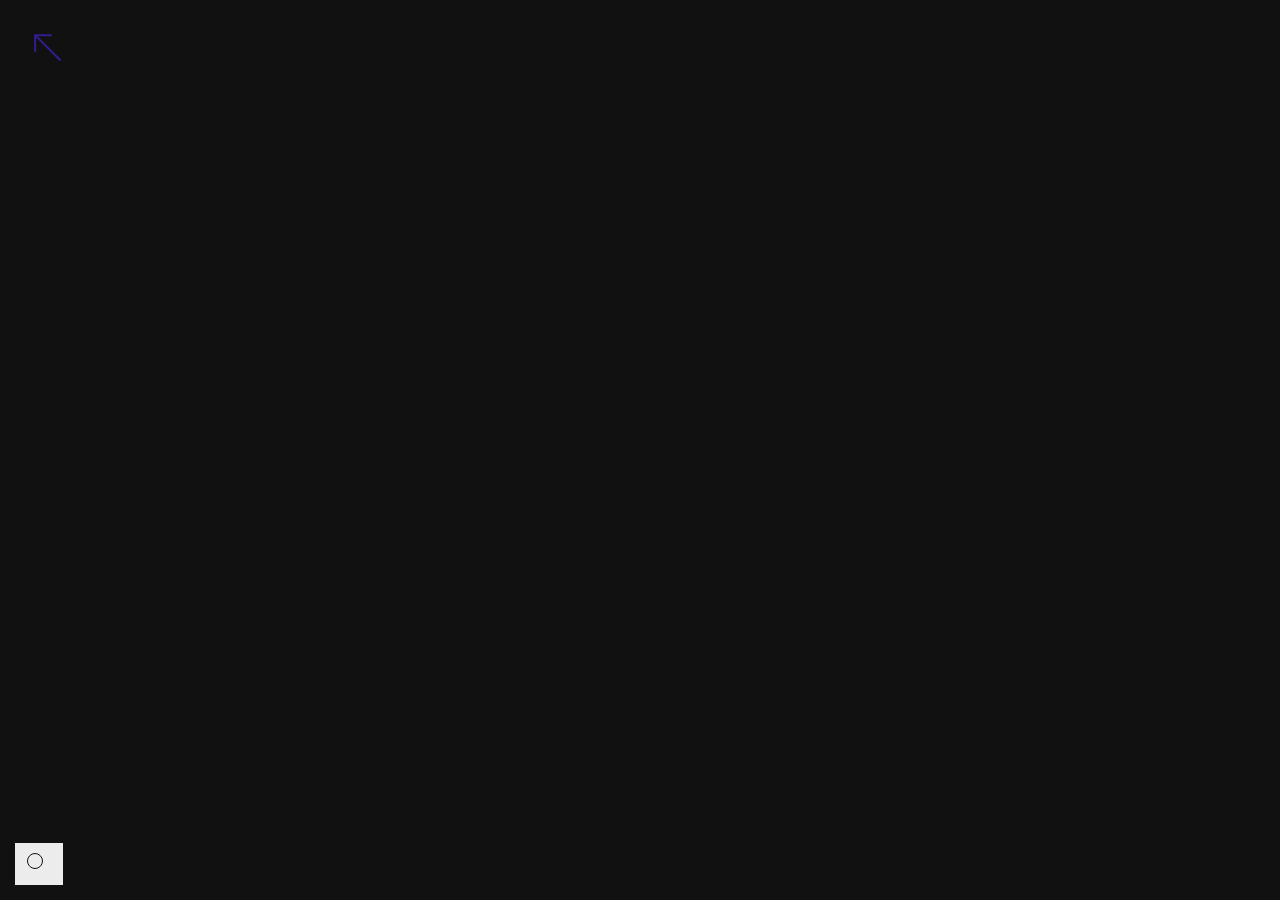
==== c3/index.html @ 39fbb112 "Add PASSACAGILIA (c3/) and OUTERCHORD (outerchord/) to the index Two more pieces, each in its own fo" ====
<!doctype html>
<html lang="en">
<head>
  <meta charset="utf-8" />
  <title>Score Brush — open room</title>
  <meta name="viewport" content="width=device-width, initial-scale=1" />
  <script src="https://cdn.jsdelivr.net/npm/three@0.128.0/build/three.min.js"></script>
  <script src="https://cdn.jsdelivr.net/npm/p5@1.9.4/lib/p5.min.js"></script>
  <style>
    html, body { margin: 0; height: 100%; overflow: hidden; background: #111; }
    canvas { display: block; }
    #world { position: fixed; inset: 0; cursor: crosshair; touch-action: none; }
    #faces { position: fixed; left: -99999px; top: 0; }
    #hud {
      position: fixed; left: 14px; bottom: 14px; z-index: 10;
      font: 12px/1.5 ui-monospace, SFMono-Regular, Menlo, monospace;
      color: #111; background: rgba(255,255,255,0.92);
      border: 1px solid #111; padding: 10px 12px;
      pointer-events: none; user-select: none; max-width: 460px; white-space: nowrap;
    }
    #hud b { display: inline-block; min-width: 76px; margin-right: 8px; }
    #hud .row { display: flex; align-items: center; gap: 8px; margin-bottom: 6px; }
    #swatch { width: 14px; height: 14px; border-radius: 50%; border: 1px solid #111; }
    #swatch.hidden, #hud.hidden { display: none; }
  </style>
</head>
<body>
  <div id="world"></div>
  <div id="faces"></div>
  <div id="hud">
    <div class="row"><span id="swatch"></span><span id="status"></span></div>
    <div id="help"></div>
  </div>
  <script src="shared/hud.js"></script>
  <script src="shared/audio.js"></script>
  <script src="brushes/score/sketch.js"></script>
  <script src="world.js"></script>
<script src="../shared/back.js" data-color="#341c91"></script>
</body>
</html>
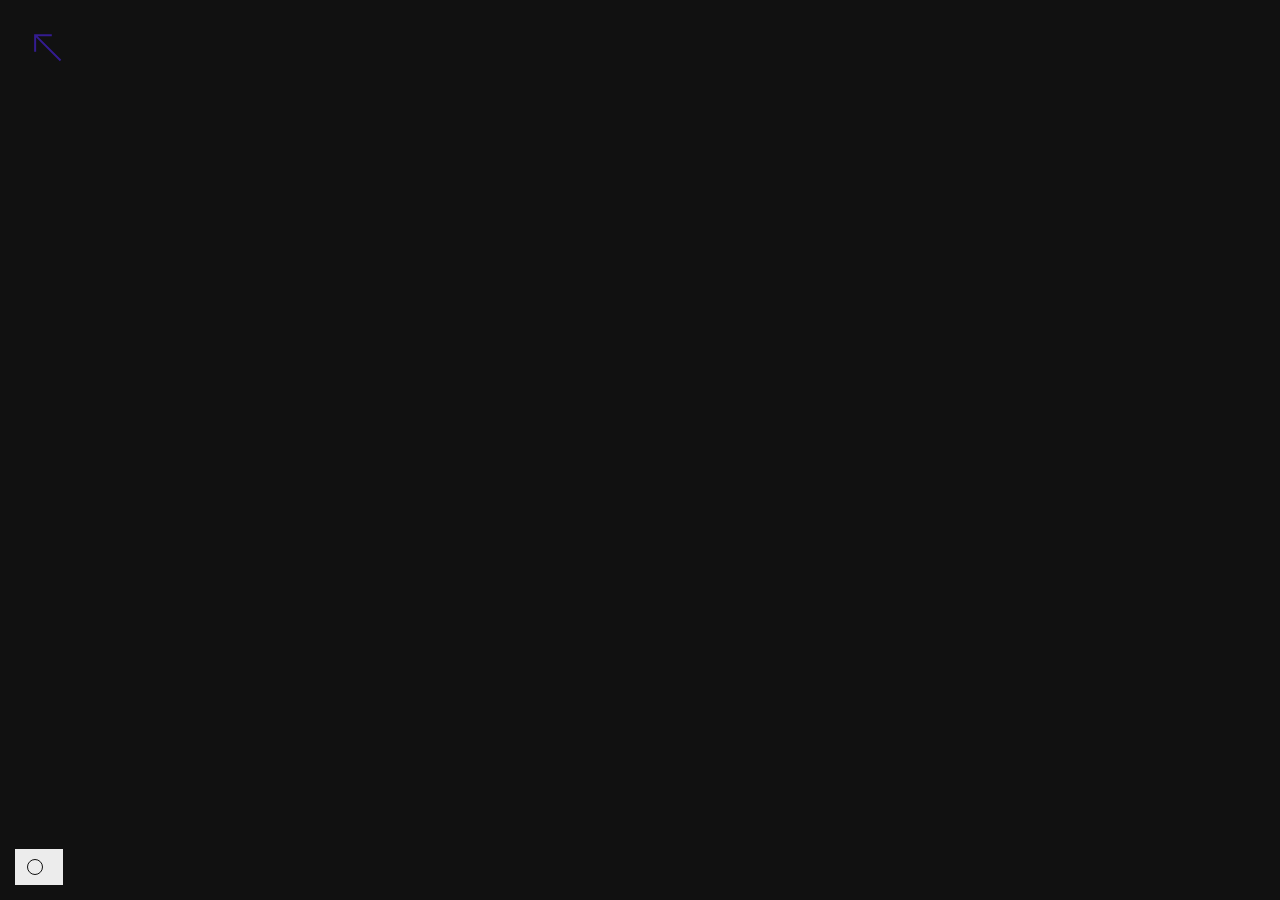
==== commit 7bfc1224: "Bring in the pieces' latest edits; Passacaglia and OUTER CHORD keep sounds From the source folders, " ====
--- a/c3/index.html
+++ b/c3/index.html
@@ -6,6 +6,8 @@
   <meta name="viewport" content="width=device-width, initial-scale=1" />
   <script src="https://cdn.jsdelivr.net/npm/three@0.128.0/build/three.min.js"></script>
   <script src="https://cdn.jsdelivr.net/npm/p5@1.9.4/lib/p5.min.js"></script>
+  <link rel="stylesheet" as="style" crossorigin
+    href="https://cdn.jsdelivr.net/gh/orioncactus/pretendard@v1.3.9/dist/web/static/pretendard.css" />
   <style>
     html, body { margin: 0; height: 100%; overflow: hidden; background: #111; }
     canvas { display: block; }
@@ -13,13 +15,13 @@
     #faces { position: fixed; left: -99999px; top: 0; }
     #hud {
       position: fixed; left: 14px; bottom: 14px; z-index: 10;
-      font: 12px/1.5 ui-monospace, SFMono-Regular, Menlo, monospace;
+      font: 12px/1.5 Pretendard, ui-monospace, SFMono-Regular, Menlo, monospace;
+      letter-spacing: -0.05em; /* "자간 -50" in the usual per-mille convention */
       color: #111; background: rgba(255,255,255,0.92);
       border: 1px solid #111; padding: 10px 12px;
-      pointer-events: none; user-select: none; max-width: 460px; white-space: nowrap;
+      pointer-events: none; user-select: none; white-space: nowrap;
     }
-    #hud b { display: inline-block; min-width: 76px; margin-right: 8px; }
-    #hud .row { display: flex; align-items: center; gap: 8px; margin-bottom: 6px; }
+    #hud .row { display: flex; align-items: center; gap: 8px; }
     #swatch { width: 14px; height: 14px; border-radius: 50%; border: 1px solid #111; }
     #swatch.hidden, #hud.hidden { display: none; }
   </style>
@@ -29,10 +31,10 @@
   <div id="faces"></div>
   <div id="hud">
     <div class="row"><span id="swatch"></span><span id="status"></span></div>
-    <div id="help"></div>
   </div>
   <script src="shared/hud.js"></script>
   <script src="shared/audio.js"></script>
+  <script src="sound-log.js"></script>
   <script src="brushes/score/sketch.js"></script>
   <script src="world.js"></script>
 <script src="../shared/back.js" data-color="#341c91"></script>
